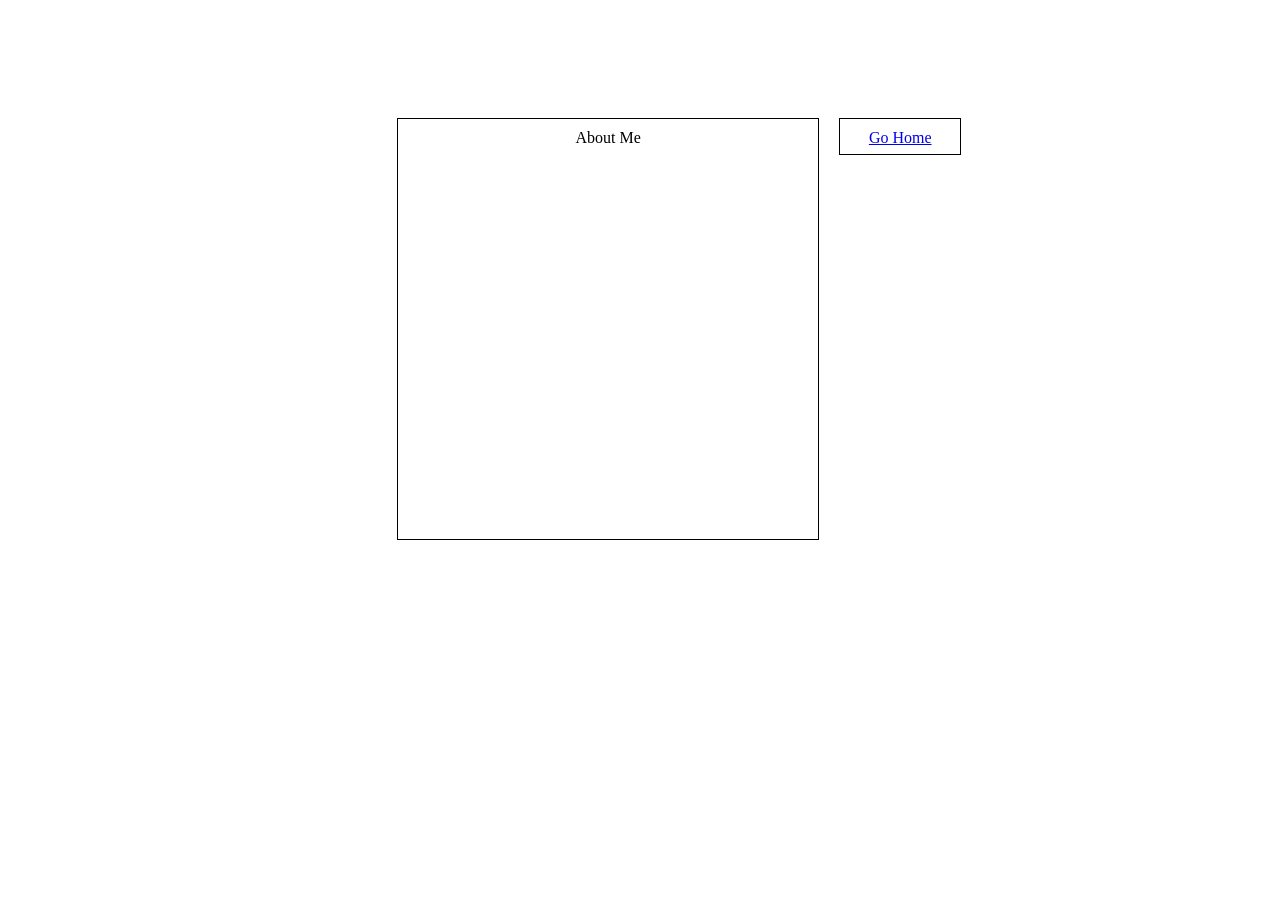
==== neocities-ag1rlisagun/about.html @ 9d33bfcf "Add files via upload" ====
<!DOCTYPE html>
<html>
    <!--metadata -->
    <head>
        <title>ag1rlisagun</title>

        <meta charset="utf-8" />
        <meta name="viewport" content="width=device-width, initial-scale=1.0" />

        <link
            rel="shortcut icon"
            type="image/jpg"
            href="images/profilePic.jpg" />
    </head>

    <!-- style/css -->
    <style>
        html {
            font-family: MS Gothic;
            text-align: center;
        }

        body {
            display: grid;
            place-items: center;
        }

        #page {
            display: grid;
            place-items: center;
            width: 40%;
            margin-top: 100px;
            grid-template-areas:
                "main nav"
                "main  updates"
                "footer  footer";
        }

        #page > main {
            grid-area: main;
            border: black 1px solid;
            height: 400px;
            width: 400px;
            padding: 10px;
            margin: 10px;
            overflow-x: hidden;
            overflow-y: scroll;
        }

        #page > nav {
            grid-area: nav;
            border: black 1px solid;
            height: 15px;
            width: 100px;
            padding: 10px;
            margin: 10px;
        }

        #page > updates {
            grid-area: updates;
            border: black 1px solid;
            height: 180px;
            width: 150px;
            padding: 10px;
            overflow-x: hidden;
            overflow-y: scroll;
            margin: 10px;
        }

        #page > footer {
            grid-area: footer;
            border: black 1px solid;
            height: 30px;
            width: 610px;
            padding: 10px;
            margin: 10px;
        }

        ul {
            list-style-type: none;
            margin: 0;
            padding: 0;
        }
    </style>

    <!--elements -->
    <body>
        <section id="page">
            <main>About Me</main>
            <nav>
                <ul>
                    <li><a href="index.html">Go Home</a></li>
                </ul>
            </nav>
        </section>
    </body>
</html>
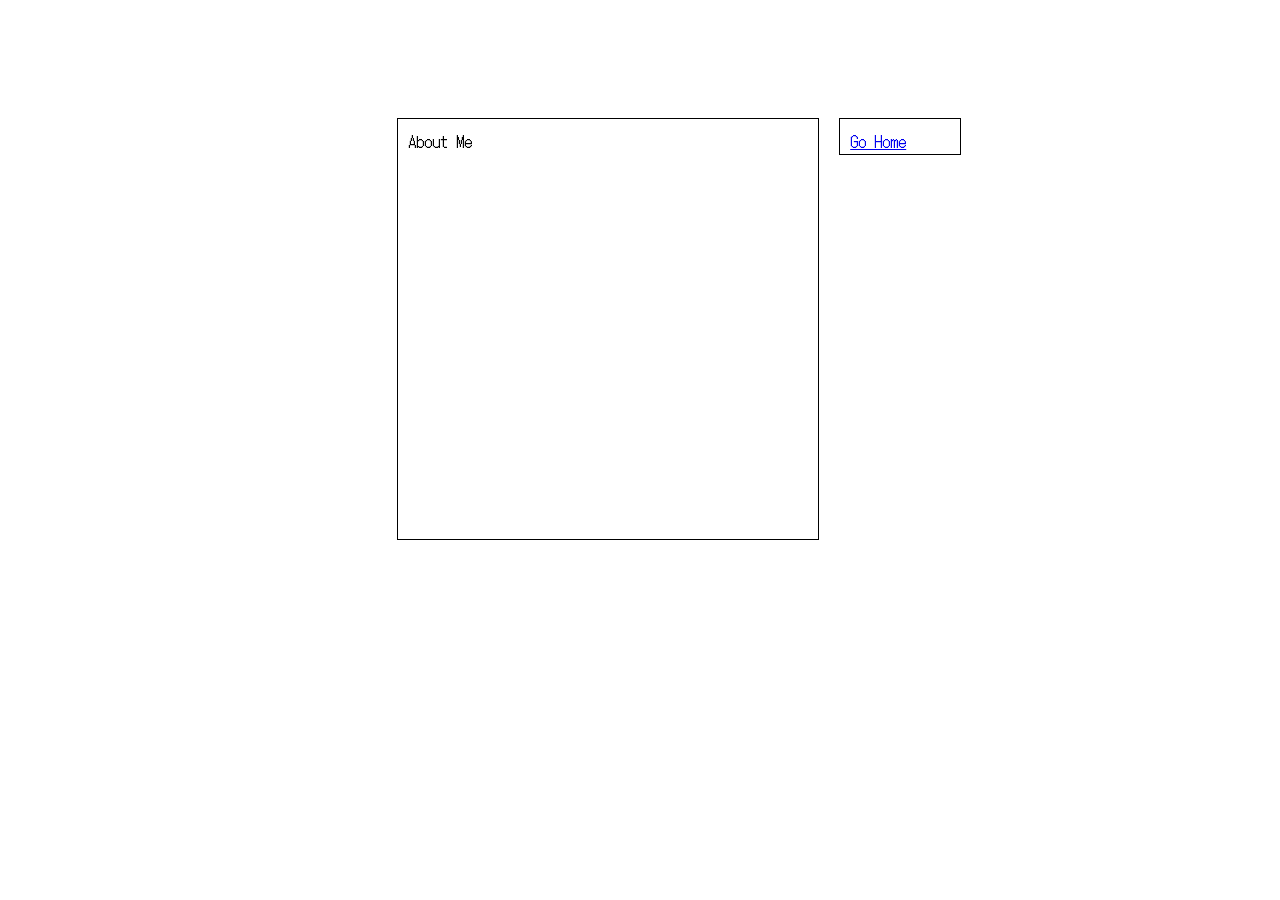
==== commit 902f3d50: "Making the font ugly and smooth Ummmm" ====
--- a/neocities-ag1rlisagun/about.html
+++ b/neocities-ag1rlisagun/about.html
@@ -15,14 +15,20 @@
 
     <!-- style/css -->
     <style>
+        @import url('https://fonts.googleapis.com/css2?family=DotGothic16&display=swap');
+        
         html {
-            font-family: MS Gothic;
-            text-align: center;
+            font-family: 'DotGothic16', sans-serif;
+            font-size: 16px;
+            
         }
 
         body {
             display: grid;
             place-items: center;
+            font-smooth: never !important;
+            -webkit-font-smoothing: none !important;
+            -webkit-text-stroke: none !important;
         }
 
         #page {
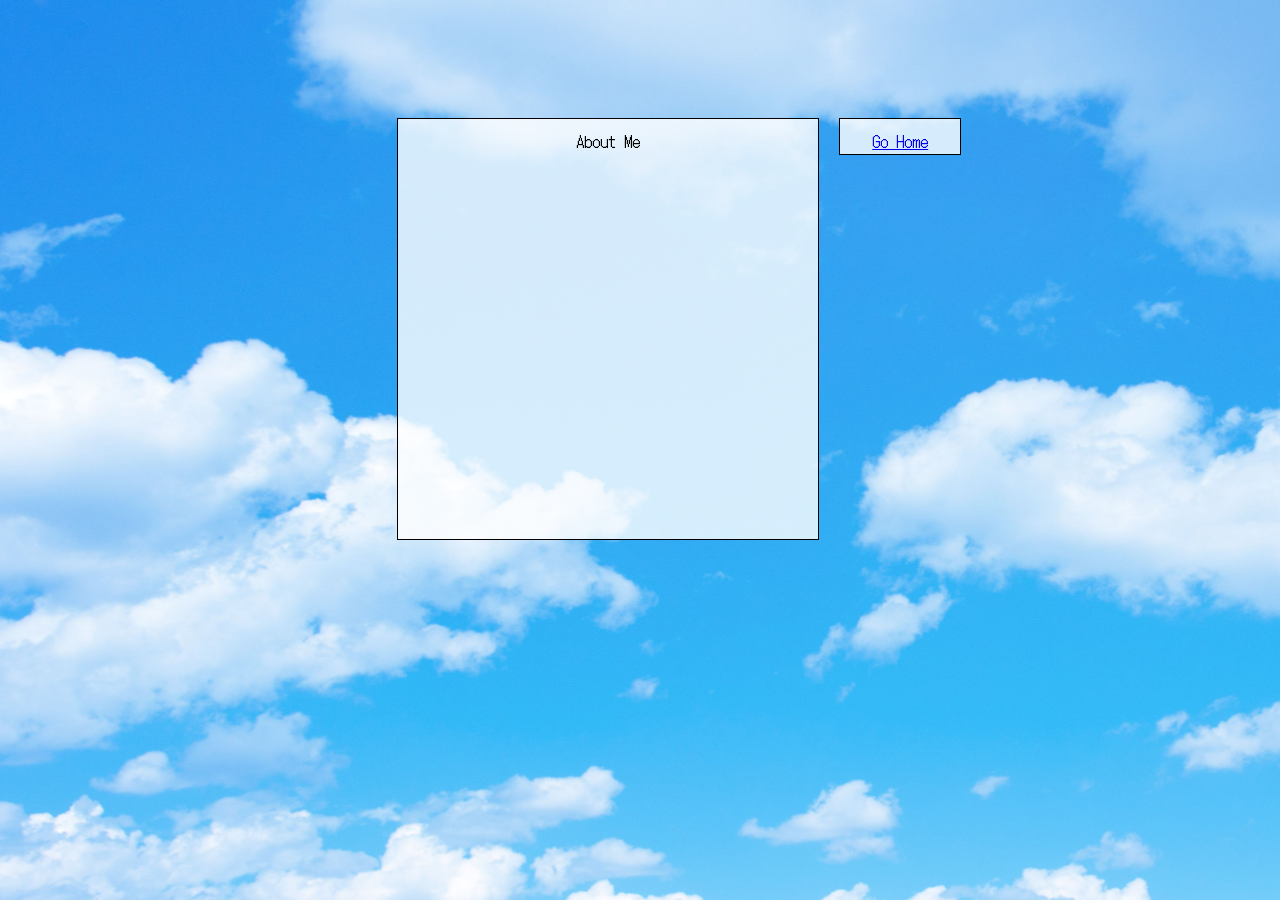
==== commit a9650cc2: "ooo" ====
--- a/neocities-ag1rlisagun/about.html
+++ b/neocities-ag1rlisagun/about.html
@@ -25,6 +25,9 @@
 
         body {
             display: grid;
+            background-repeat: no-repeat;
+            background-image: url(images/abfb361e405a15980f0a0f65b2273443.jpg);
+            background-size: 1920px 1029px;
             place-items: center;
             font-smooth: never !important;
             -webkit-font-smoothing: none !important;
@@ -34,6 +37,7 @@
         #page {
             display: grid;
             place-items: center;
+            text-align: center;
             width: 40%;
             margin-top: 100px;
             grid-template-areas:
@@ -44,6 +48,7 @@
 
         #page > main {
             grid-area: main;
+            background-color: rgba(255,255,255,0.8);
             border: black 1px solid;
             height: 400px;
             width: 400px;
@@ -55,6 +60,7 @@
 
         #page > nav {
             grid-area: nav;
+            background-color: rgba(255,255,255,0.8);
             border: black 1px solid;
             height: 15px;
             width: 100px;
